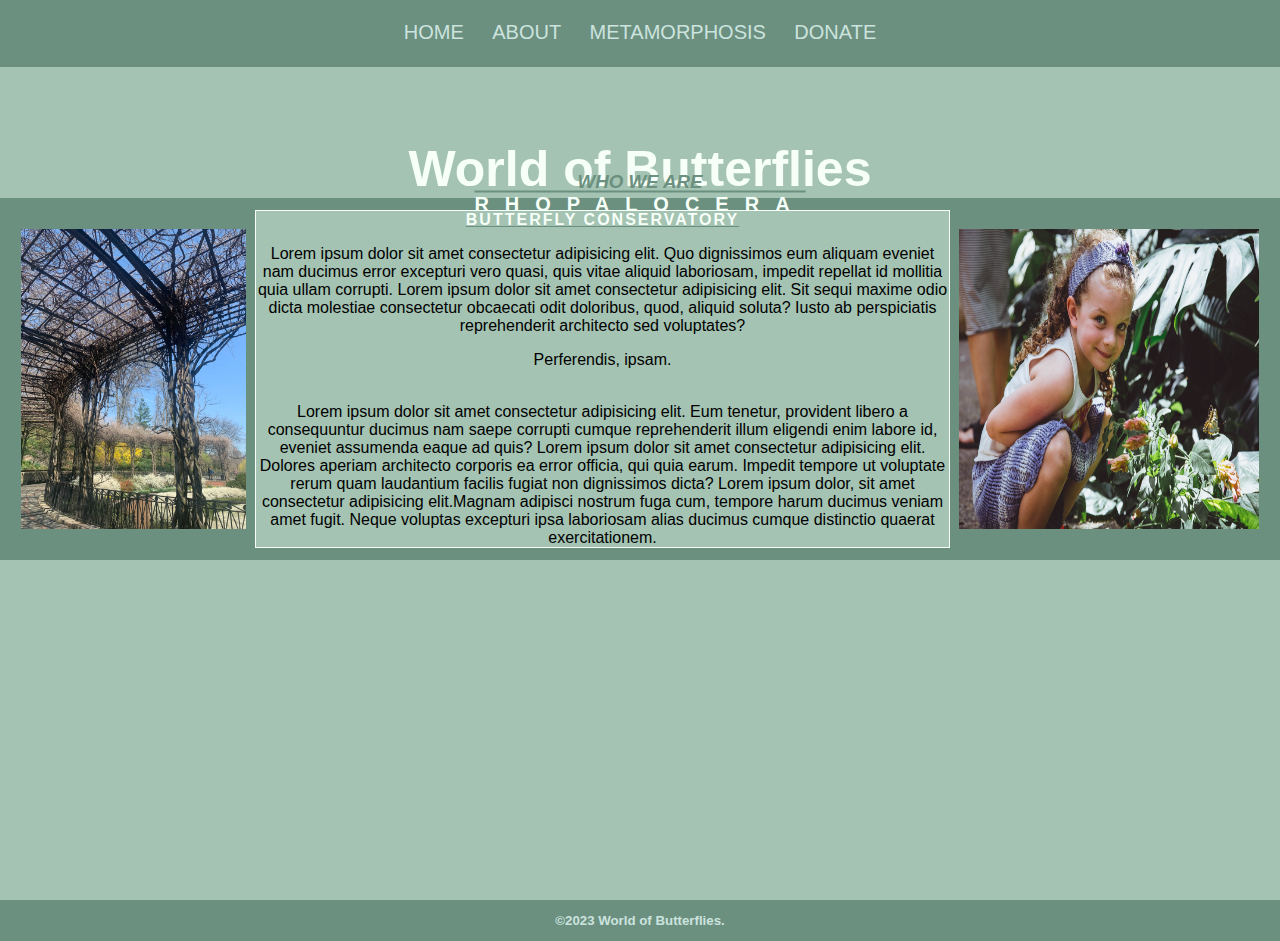
==== about.html @ 6f32122e "First Commit" ====
<!DOCTYPE html>
<html>

<head>
    <meta name="viewport" content="with=device-width, initial-scale=1.0">
    <title>World of Butterflies!</title>
    <link rel="stylesheet" href="styles.css">
</head>

<body>
    <section class="header">
        <nav>
            <div class="nav-links">
                <ul>
                    <li><a href="index.html">HOME</a></li>
                    <li><a href="about.html">ABOUT</a></li>
                    <li><a href="metamorphosis.html">METAMORPHOSIS</a></li>
                    <li><a href="donate.html">DONATE</a></li>
                </ul>
            </div>
        </nav>
        <div class="text-box">
            <h1>World of Butterflies</h1>
            <h2>RHOPALOCERA</h2>
        </div>

        <div id="about">
            <h3>WHO WE ARE</h1>
                <aside>
                    <img src="Pictures/em-theo-2vV73R6HgGw-unsplash.jpg" width="250px" height="300px"
                        alt="buttefly conservatory">
                    <center>
                        <class id="text">
                            <h4>Butterfly conservatory</h4> Lorem ipsum dolor sit amet consectetur
                            adipisicing elit. Quo dignissimos eum aliquam eveniet nam ducimus error excepturi vero
                            quasi,
                            quis
                            vitae aliquid laboriosam, impedit repellat id mollitia quia ullam corrupti.

                            Lorem ipsum dolor
                            sit
                            amet consectetur adipisicing elit. Sit sequi maxime odio dicta molestiae consectetur
                            obcaecati
                            odit
                            doloribus, quod, aliquid soluta? Iusto ab perspiciatis reprehenderit architecto sed
                            voluptates?<br>
                            <span>Perferendis, ipsam.</span><br>
                            Lorem ipsum dolor sit amet consectetur adipisicing elit. Eum tenetur,
                            provident
                            libero a consequuntur ducimus nam saepe corrupti cumque reprehenderit illum eligendi
                            enim
                            labore
                            id,
                            eveniet assumenda eaque ad quis? Lorem ipsum dolor sit amet consectetur adipisicing
                            elit.
                            Dolores
                            aperiam architecto corporis ea error officia, qui quia earum. Impedit tempore ut
                            voluptate
                            rerum
                            quam laudantium facilis fugiat non dignissimos dicta? Lorem ipsum dolor, sit amet
                            consectetur
                            adipisicing elit.Magnam adipisci nostrum fuga cum, tempore harum ducimus veniam amet
                            fugit.
                            Neque
                            voluptas excepturi ipsa laboriosam alias ducimus cumque distinctio quaerat
                            exercitationem.
                        </class>
                    </center>

                    <img src="Pictures/alora-griffiths-acgMZvMT-q0-unsplash.jpg" width="300px" height="300px"
                        alt="little girl at butterfly conservatory">


        </div>
        </aside>





    </section>
</body>

<footer>
    <section class="footer">
        <h5>&copy;2023 World of Butterflies.</h5>
    </section>
</footer>

</html>
---- styles.css ----
* {
    margin: 0;
    padding: 0;
    font-family: 'Roboto', sans-serif;
}


.footer {
    display: flex;
    padding: 1% 5%;
    justify-content: space-between;
    align-items: center;
    background-color: #6B9080;
}

.footer h5 {
    flex: 1;
    text-align: center;
    color: #CCE3DE
}

.header {
    min-height: 100vh;
    width: 100%;
    background-color: #a4c3b2;
    position: relative;
}

nav {
    display: flex;
    padding: 1% 5%;
    justify-content: space-between;
    align-items: center;
    background-color: #6B9080;
}

.nav-links {
    flex: 1;
    text-align: center;
}

.nav-links ul li {
    list-style: none;
    display: inline-block;
    padding: 8px 12px;
    position: relative;
}

.nav-links ul li a {
    color: #CCE3DE;
    text-decoration: none;
    font-size: 15px;
    font-size: 20px;
}

.nav-links ul li::after {
    content: '';
    width: 0%;
    height: 2px;
    background-color: #EAF4F4;
    display: block;
    margin: auto;
    transition: 0.5s;
}

.nav-links ul li:hover::after {
    width: 100%;
}

/*HEADING*/

.text-box {
    width: 90%;
    color: #F6FFF8;
    position: absolute;
    top: 20%;
    left: 50%;
    transform: translate(-50%, -50%);
    text-align: center;
}

.text-box h1 {
    font-size: 50px;
    line-height: 3rem;

}

.text-box h2 {
    font-size: 20px;
    letter-spacing: 1rem;
    text-decoration: overline;
    text-decoration-color: #6B9080;
}

nav .close .menu {
    display: none;
}

/*MEDIA QUERY*/

@media(max-width: 700px) {
    .text-box h1 {
        font-size: 20px;
    }

    .text-box h2 {
        font-size: 20px;
    }

    .nav-links {
        position: absolute;
        background: #F6FFF8;
        height: 100vh;
        width: 200px;
        top: 0;
        right: -200px;
        text-align: left;
        z-index: 2;
        transition: 1s;
    }

    nav .close {
        display: block;
        color: #6B9080;
        font-size: 22px;
        cursor: pointer;
        margin: 22px;
    }

    .nav-links ul {
        padding: 30px;
    }

}


/*Butterfly Cards*/

.butterfly-card {
    background-color: transparent;
    width: 200px;
    height: 200px;
    border: 1px solid #F6FFF8;
    perspective: 1000px;
}

.butterfly-card-inner {
    position: relative;
    width: 100%;
    height: 100%;
    text-align: center;
    transition: transform 0.8s;
    transform-style: preserve-3d;
}

.butterfly-card:hover .butterfly-card-inner {
    transform: rotateY(180deg);
}

.butterfly-card-front,
.butterfly-card-back {
    position: absolute;
    width: 100%;
    height: 100%;
    -webkit-backface-visibility: hidden;
    backface-visibility: hidden;
    overflow: hidden;
}

.butterfly-card-front {
    background-color: #EAF4F4;
    color: #A4C3B2;
}

.butterfly-card-back {
    background-color: #6B9080;
    color: #6B9080;
    transform: rotateY(180deg);
}

.butterfly-card-back h1 {
    font-size: 15px;
    color: #A4C3B2;
}

.container {
    display: flex;
    justify-content: space-evenly;
    align-content: center;
    position: relative;
    top: 6em;
    white-space: normal;
}

.container-2 {
    display: flex;
    justify-content: space-evenly;
    align-content: center;
    position: relative;
    top: 7em;
    white-space: normal;
}

/*ABOUT*/

#about h3 {
    margin-top: 5em;
    color: #6B9080;
    font-weight: 5%;
    font-style: oblique;
    transform: translate(0%, 50%);
    text-align: center;
}

aside {
    display: flex;
    justify-content: space-evenly;
    align-items: center;
    margin-top: 1em;

}

aside,
img {
    background-color: #6B9080;
    border-style: solid;
    border-color: #6B9080;
    /*border: 1px solid black;*/
    padding: 1vh;
}

img {

    border: 1px none;
}

#text {

    display: flex;
    flex-direction: column;
    align-content: space-between;
    /*justify-content: space-between;
    align-items: center;*/
    background-color: #A4C3B2;
    border-radius: 0;
    border: 1px solid #F6FFF8;
    gap: 1em;
}

h4 {
    color: #F6FFF8;
    text-transform: uppercase;
    text-decoration: underline;
    text-decoration-color: #6B9080;
    letter-spacing: 2px;

}

/*METAMORPHOSIS*/

#metamorphosis,
#heading {
    display: flex;
    justify-content: center;
    align-items: center;
    position: absolute;
    transform: translate(60%, 50%);
    text-align: center;
    top: 10%;

}

#heading {
    text-align: center;
    text-transform: lowercase;
    color: #EAF4F4;
    text-decoration: underline;
    text-decoration-color: #6B9080;
    transform: translate(10%, 90%);
    top: 20%;
    bottom: 15%;
}



/*DONATION BOX*/

input [type=text],
select,
textarea {
    width: 100%;
    padding: 12px;
    border: 1px solid #6B9080;
    border-radius: 0px;
    box-sizing: border-box;
    margin-top: 5px;
    margin-bottom: 5px;
    resize: vertical;

}

input[type=submit] {
    background-color: #EAF4F4;
    color: #6B9080;
    padding: 12px 20px;
    border: 1px;
    border-radius: 1px;
    cursor: pointer;
}

input[type=submit]:hover {
    background-color: #CCE3DE;
    color: #6B9080;
}

.comment-box {
    border-radius: 2px;
    background-color: #6B9080;
    padding: 10px;
    border: #6B9080 solid 1px;
    width: 50%;
    display: flex;
    justify-content: space-around;
    align-items: center;
    margin-left: 0%;
    margin-top: 1%;
    color: #F6FFF8;
    transform: translate(18em, 6em);
}

.country {

    display: flex;
    align-self: stretch;
}


.para {

    background-color: #6B9080;
    border: #EAF4F4 solid 1px;
    margin-top: 0;
    display: flex;
    justify-content: center;
    transform: translate(0em, 6em);
}

p {
    background-color: #6B9080;
    margin-top: 6%;
    padding: 5px;
    border: #6B9080 solid 1px;
    color: #CCE3DE;
}
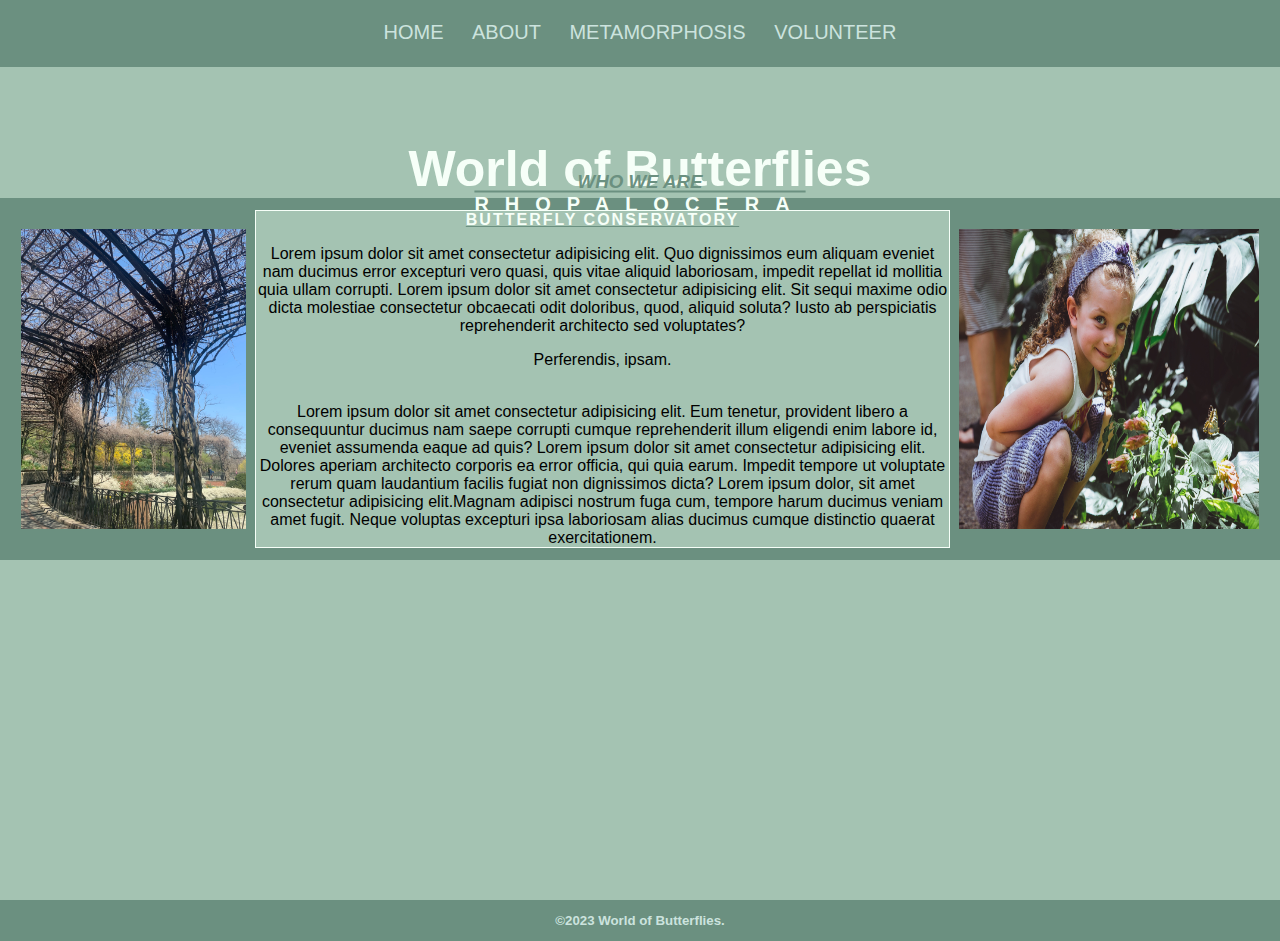
==== commit 8bdd607d: "changes to project" ====
--- a/about.html
+++ b/about.html
@@ -5,6 +5,7 @@
     <meta name="viewport" content="with=device-width, initial-scale=1.0">
     <title>World of Butterflies!</title>
     <link rel="stylesheet" href="styles.css">
+    <script type="text/javascript" src="script.js"></script>
 </head>
 
 <body>
@@ -15,7 +16,7 @@
                     <li><a href="index.html">HOME</a></li>
                     <li><a href="about.html">ABOUT</a></li>
                     <li><a href="metamorphosis.html">METAMORPHOSIS</a></li>
-                    <li><a href="donate.html">DONATE</a></li>
+                    <li><a href="volunteer.html">VOLUNTEER</a></li>
                 </ul>
             </div>
         </nav>
@@ -28,7 +29,7 @@
             <h3>WHO WE ARE</h1>
                 <aside>
                     <img src="Pictures/em-theo-2vV73R6HgGw-unsplash.jpg" width="250px" height="300px"
-                        alt="buttefly conservatory">
+                        alt="butterfly conservatory">
                     <center>
                         <class id="text">
                             <h4>Butterfly conservatory</h4> Lorem ipsum dolor sit amet consectetur
--- a/styles.css
+++ b/styles.css
@@ -264,7 +264,7 @@
     justify-content: center;
     align-items: center;
     position: absolute;
-    transform: translate(60%, 50%);
+    transform: translate(40%, 50%);
     text-align: center;
     top: 10%;
 
@@ -276,11 +276,52 @@
     color: #EAF4F4;
     text-decoration: underline;
     text-decoration-color: #6B9080;
-    transform: translate(10%, 90%);
+    transform: translate(-5em, 90%);
     top: 20%;
     bottom: 15%;
 }
 
+/*Stages of Meta*/
+
+.accordion .container {
+    position: relative;
+    margin: 10px 10px;
+}
+
+.accordion .label {
+    position: relative;
+    padding: 10px 0;
+    font-size: 30px;
+    color: black;
+    cursor: pointer;
+}
+
+.accordion .label::before {
+    content: '+';
+    color: black;
+    position: absolute;
+    top: 50%;
+    right: -5px;
+    font-size: 30px;
+    transform: translateY(-50%);
+}
+
+.accordion .content {
+    position: relative;
+    background: white;
+    height: 0;
+    font-size: 20px;
+    text-align: justify;
+    width: 780px;
+    overflow: hidden;
+    transition: 0.5s;
+}
+
+.accordion hr {
+    width: 100%;
+    margin-left: 0;
+    border: 1px solid grey;
+}
 
 
 /*DONATION BOX*/
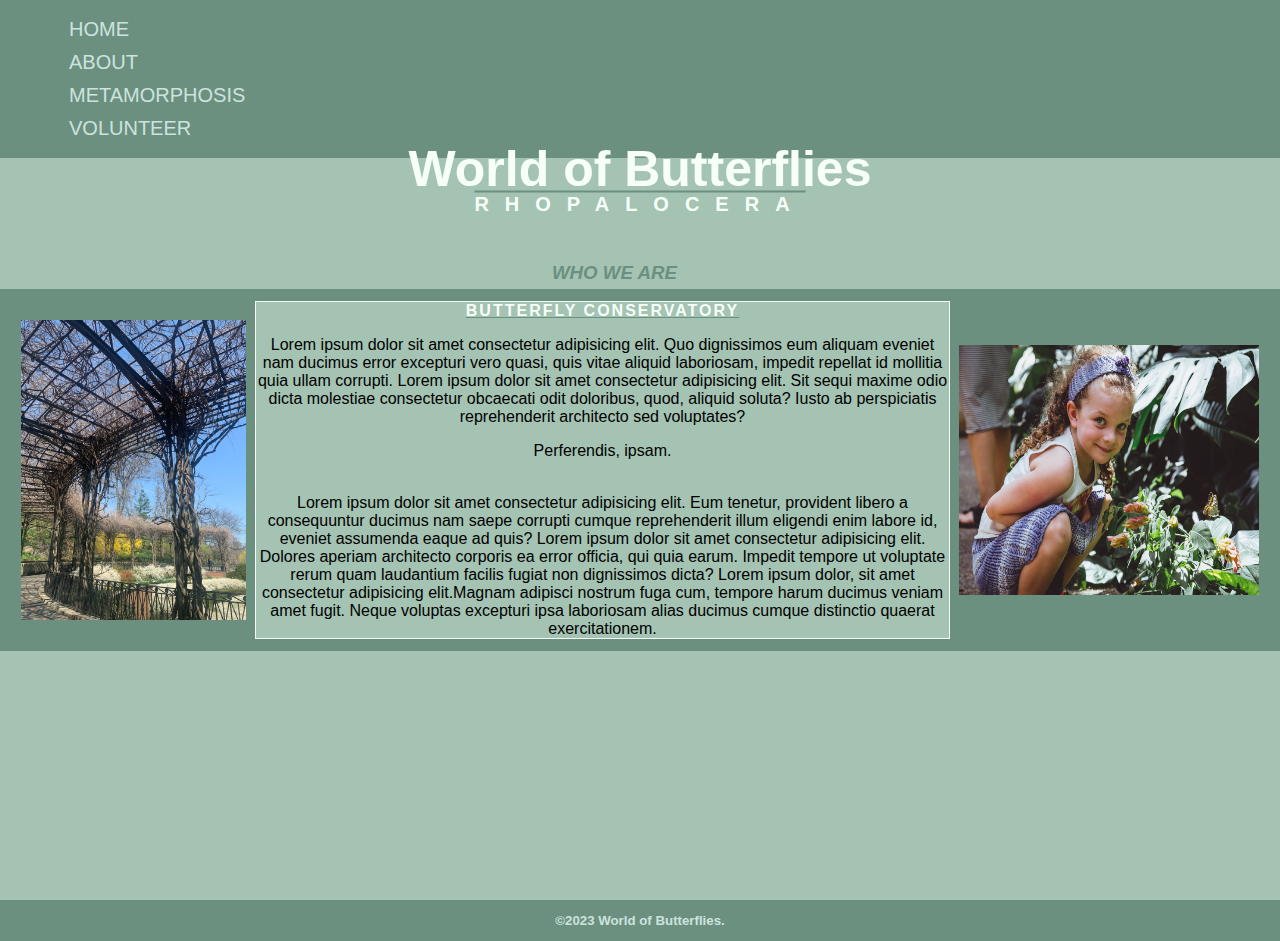
==== commit 1df12c34: "changes made" ====
--- a/about.html
+++ b/about.html
@@ -68,7 +68,7 @@
                         </class>
                     </center>
 
-                    <img src="Pictures/alora-griffiths-acgMZvMT-q0-unsplash.jpg" width="300px" height="300px"
+                    <img src="Pictures/alora-griffiths-acgMZvMT-q0-unsplash.jpg" width="300px" height="250px"
                         alt="little girl at butterfly conservatory">
 
 
--- a/styles.css
+++ b/styles.css
@@ -37,12 +37,14 @@
 .nav-links {
     flex: 1;
     text-align: center;
+    overflow: hidden;
+    position: relative;
 }
 
 .nav-links ul li {
     list-style: none;
-    display: inline-block;
-    padding: 8px 12px;
+    display: flex;
+    padding: 5px 5px;
     position: relative;
 }
 
@@ -56,7 +58,7 @@
 .nav-links ul li::after {
     content: '';
     width: 0%;
-    height: 2px;
+    height: 0%;
     background-color: #EAF4F4;
     display: block;
     margin: auto;
@@ -92,48 +94,6 @@
     text-decoration-color: #6B9080;
 }
 
-nav .close .menu {
-    display: none;
-}
-
-/*MEDIA QUERY*/
-
-@media(max-width: 700px) {
-    .text-box h1 {
-        font-size: 20px;
-    }
-
-    .text-box h2 {
-        font-size: 20px;
-    }
-
-    .nav-links {
-        position: absolute;
-        background: #F6FFF8;
-        height: 100vh;
-        width: 200px;
-        top: 0;
-        right: -200px;
-        text-align: left;
-        z-index: 2;
-        transition: 1s;
-    }
-
-    nav .close {
-        display: block;
-        color: #6B9080;
-        font-size: 22px;
-        cursor: pointer;
-        margin: 22px;
-    }
-
-    .nav-links ul {
-        padding: 30px;
-    }
-
-}
-
-
 /*Butterfly Cards*/
 
 .butterfly-card {
@@ -181,6 +141,16 @@
 .butterfly-card-back h1 {
     font-size: 15px;
     color: #A4C3B2;
+    padding-top: 1em;
+}
+
+.butterfly-card-back p {
+    background-color: #A4C3B2;
+    height: 5em;
+    display: flex;
+    justify-content: center;
+    margin-top: 2em;
+
 }
 
 .container {
@@ -199,6 +169,25 @@
     position: relative;
     top: 7em;
     white-space: normal;
+}
+
+
+@media screen (min-width: 600px) {
+
+    .text-box,
+    .text-box h1,
+    .text-box h2 {
+        font-size: 15em;
+        margin-bottom: -15em;
+    }
+
+    .container,
+    .container-2 {
+        display: flex;
+        justify-content: center;
+        object-position: center;
+        min-width: 300px;
+    }
 }
 
 /*ABOUT*/
@@ -208,7 +197,7 @@
     color: #6B9080;
     font-weight: 5%;
     font-style: oblique;
-    transform: translate(0%, 50%);
+    transform: translate(-2%, 50%);
     text-align: center;
 }
 
@@ -264,7 +253,7 @@
     justify-content: center;
     align-items: center;
     position: absolute;
-    transform: translate(40%, 50%);
+    transform: translate(35%, 50%);
     text-align: center;
     top: 10%;
 
@@ -276,55 +265,56 @@
     color: #EAF4F4;
     text-decoration: underline;
     text-decoration-color: #6B9080;
-    transform: translate(-5em, 90%);
+    transform: translate(-10em, 90%);
     top: 20%;
     bottom: 15%;
 }
 
 /*Stages of Meta*/
 
-.accordion .container {
-    position: relative;
-    margin: 10px 10px;
-}
-
-.accordion .label {
-    position: relative;
-    padding: 10px 0;
-    font-size: 30px;
-    color: black;
+.accordion {
+    width: 400px;
+    box-shadow: 0 0 10px #EAF4F4;
+    border-radius: 0px;
+    overflow: hidden;
+    background-color: #6B9080;
+    transform: translate(-30em, 15em);
+    padding: 1%;
+}
+
+.accordion_label .accordion_content {
+    padding: 0px;
+}
+
+.accordion_label {
+    display: flex;
+    color: #F6FFF8;
+    font-weight: bold;
     cursor: pointer;
-}
-
-.accordion .label::before {
-    content: '+';
-    color: black;
-    position: absolute;
-    top: 50%;
-    right: -5px;
-    font-size: 30px;
-    transform: translateY(-50%);
-}
-
-.accordion .content {
-    position: relative;
-    background: white;
-    height: 0;
-    font-size: 20px;
-    text-align: justify;
-    width: 780px;
-    overflow: hidden;
-    transition: 0.5s;
-}
-
-.accordion hr {
-    width: 100%;
-    margin-left: 0;
-    border: 1px solid grey;
-}
-
-
-/*DONATION BOX*/
+    position: relative;
+    transition: background-color 0.1s;
+}
+
+.accordion_label:hover {
+    background-color: #CCE3DE;
+}
+
+.accordion_content {
+    background-color: #EAF4F4;
+    line-height: 90%;
+    font-size: 0.79em;
+    display: none;
+}
+
+.accordion_input {
+    display: none;
+}
+
+.accordion_input:checked~.accordion_content {
+    display: contents;
+}
+
+/*Volunteer BOX*/
 
 input [type=text],
 select,
@@ -392,4 +382,8 @@
     padding: 5px;
     border: #6B9080 solid 1px;
     color: #CCE3DE;
-}+}
+
+/*Media Query*/
+
+@media(max-width: 900px) {}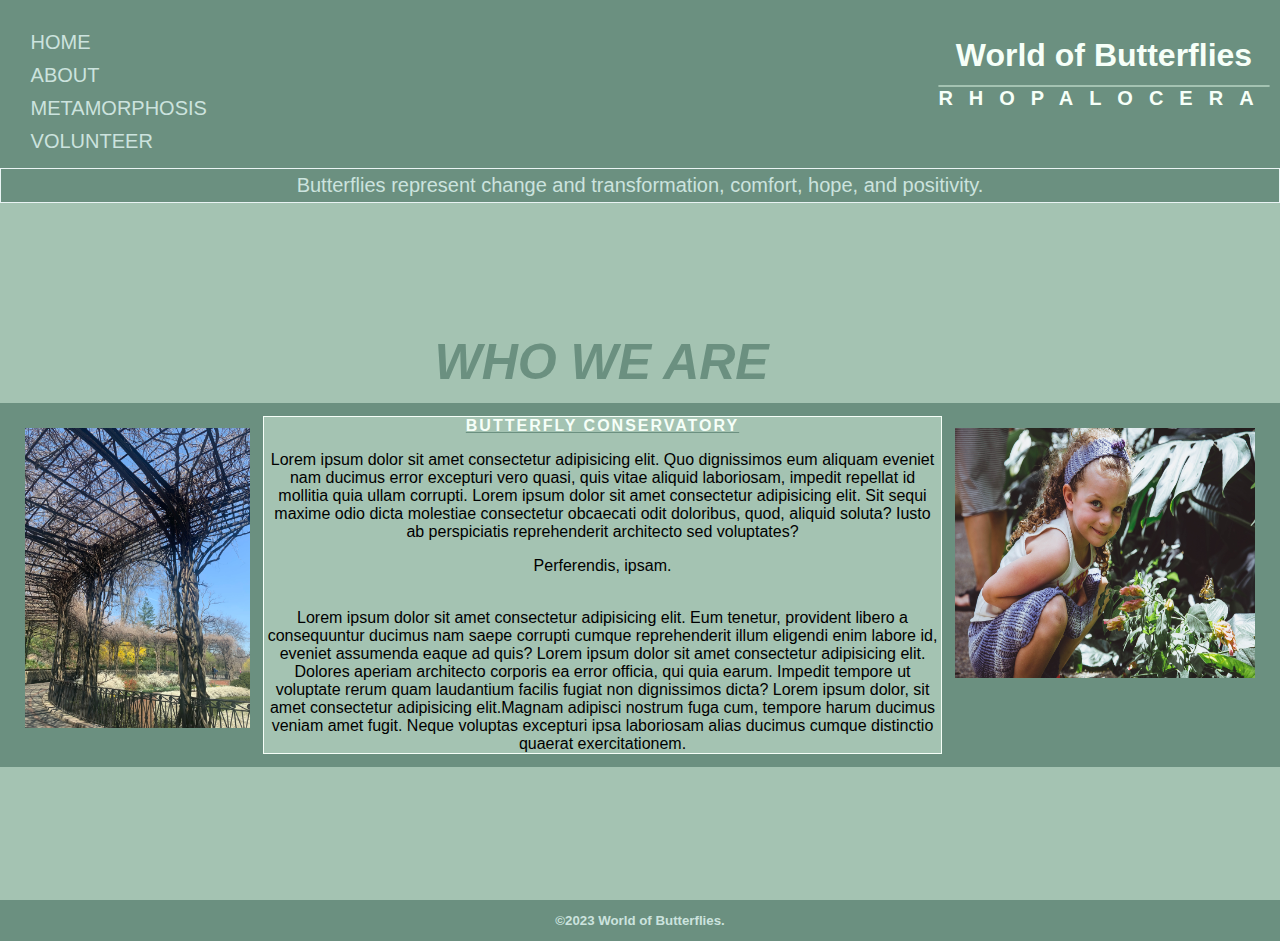
==== commit 53d8d5cd: "made new changes + added readme" ====
--- a/about.html
+++ b/about.html
@@ -27,6 +27,9 @@
 
         <div id="about">
             <h3>WHO WE ARE</h1>
+
+                <p class="spiritual">Butterflies represent change and transformation, comfort, hope, and positivity.</p>
+
                 <aside>
                     <img src="Pictures/em-theo-2vV73R6HgGw-unsplash.jpg" width="250px" height="300px"
                         alt="butterfly conservatory">
--- a/styles.css
+++ b/styles.css
@@ -16,7 +16,7 @@
 .footer h5 {
     flex: 1;
     text-align: center;
-    color: #CCE3DE
+    color: #CCE3DE;
 }
 
 .header {
@@ -28,10 +28,10 @@
 
 nav {
     display: flex;
-    padding: 1% 5%;
     justify-content: space-between;
-    align-items: center;
-    background-color: #6B9080;
+    padding: 2% 2%;
+    background-color: #6B9080;
+    float: none;
 }
 
 .nav-links {
@@ -72,18 +72,17 @@
 /*HEADING*/
 
 .text-box {
-    width: 90%;
+    width: 100%;
     color: #F6FFF8;
     position: absolute;
-    top: 20%;
-    left: 50%;
-    transform: translate(-50%, -50%);
-    text-align: center;
+    /*transform: translate(-50%, -50%);*/
+    text-align: center;
+    bottom: 10;
 }
 
 .text-box h1 {
     font-size: 50px;
-    line-height: 3rem;
+    line-height: 4rem;
 
 }
 
@@ -91,17 +90,29 @@
     font-size: 20px;
     letter-spacing: 1rem;
     text-decoration: overline;
-    text-decoration-color: #6B9080;
+    text-decoration-color: #A4C3B2;
+}
+
+@media screen and (min-width: 600px) {
+
+    .text-box {
+        margin-top: 9em;
+        margin-left: 29em;
+        padding-bottom: 1em;
+        padding-top: 1em;
+    }
+
 }
 
 /*Butterfly Cards*/
 
 .butterfly-card {
     background-color: transparent;
-    width: 200px;
-    height: 200px;
+    width: 150px;
+    height: 150px;
     border: 1px solid #F6FFF8;
     perspective: 1000px;
+    ;
 }
 
 .butterfly-card-inner {
@@ -135,6 +146,7 @@
 .butterfly-card-back {
     background-color: #6B9080;
     color: #6B9080;
+    padding: 0%;
     transform: rotateY(180deg);
 }
 
@@ -146,10 +158,10 @@
 
 .butterfly-card-back p {
     background-color: #A4C3B2;
-    height: 5em;
+    height: 6em;
     display: flex;
     justify-content: center;
-    margin-top: 2em;
+    margin-top: 1em;
 
 }
 
@@ -171,56 +183,57 @@
     white-space: normal;
 }
 
-
-@media screen (min-width: 600px) {
-
-    .text-box,
-    .text-box h1,
-    .text-box h2 {
-        font-size: 15em;
-        margin-bottom: -15em;
-    }
-
-    .container,
-    .container-2 {
-        display: flex;
-        justify-content: center;
-        object-position: center;
-        min-width: 300px;
-    }
-}
-
 /*ABOUT*/
 
+.spiritual {
+    background-color: #6B9080;
+    font-size: 20px;
+    border: #EAF4F4 solid 1px;
+    display: flex;
+    justify-content: center;
+    transform: translate(0em, -10em);
+}
+
 #about h3 {
-    margin-top: 5em;
     color: #6B9080;
     font-weight: 5%;
+    font-size: 50px;
     font-style: oblique;
-    transform: translate(-2%, 50%);
-    text-align: center;
-}
-
-aside {
-    display: flex;
-    justify-content: space-evenly;
-    align-items: center;
-    margin-top: 1em;
-
-}
-
-aside,
-img {
-    background-color: #6B9080;
-    border-style: solid;
-    border-color: #6B9080;
-    /*border: 1px solid black;*/
-    padding: 1vh;
-}
-
-img {
-
-    border: 1px none;
+    transform: translate(-3%, 2em);
+    text-align: center;
+}
+
+@media screen and (min-width: 600px) {
+
+    #about h3 {
+        margin-top: 1em;
+    }
+}
+
+@media screen and (min-width: 600px) {
+
+    .text-box h1 {
+        font-size: 2em;
+        margin-top: -10em;
+    }
+
+    aside {
+        display: flex;
+        flex-flow: row;
+
+
+    }
+
+    aside,
+    img {
+        background-color: #6B9080;
+        border-style: none;
+        border-color: #6B9080;
+        top: 15em;
+        padding: 1%;
+        display: flex;
+        flex-flow: row;
+    }
 }
 
 #text {
@@ -253,7 +266,7 @@
     justify-content: center;
     align-items: center;
     position: absolute;
-    transform: translate(35%, 50%);
+    transform: translate(42em, 4em);
     text-align: center;
     top: 10%;
 
@@ -270,6 +283,18 @@
     bottom: 15%;
 }
 
+@media screen and (min-width: 600px) {
+
+    #metamorphosis {
+        left: -20em;
+        top: 8em;
+    }
+
+    #heading {
+        left: 18em;
+    }
+}
+
 /*Stages of Meta*/
 
 .accordion {
@@ -320,12 +345,12 @@
 select,
 textarea {
     width: 100%;
-    padding: 12px;
+    padding: 13px;
     border: 1px solid #6B9080;
     border-radius: 0px;
     box-sizing: border-box;
-    margin-top: 5px;
-    margin-bottom: 5px;
+    margin-top: 1em;
+    margin-bottom: 1em;
     resize: vertical;
 
 }
@@ -347,16 +372,16 @@
 .comment-box {
     border-radius: 2px;
     background-color: #6B9080;
-    padding: 10px;
+    padding: 20px;
     border: #6B9080 solid 1px;
-    width: 50%;
-    display: flex;
-    justify-content: space-around;
+    width: 40%;
+    display: flex;
+    justify-content: space-between;
     align-items: center;
     margin-left: 0%;
     margin-top: 1%;
     color: #F6FFF8;
-    transform: translate(18em, 6em);
+    transform: translate(40em, -1em);
 }
 
 .country {
@@ -365,6 +390,18 @@
     align-self: stretch;
 }
 
+@media screen and (min-width: 600px) {
+
+    .comment-box {
+        margin-left: -17em;
+        display: flex;
+        justify-content: center;
+    }
+
+    .country {
+        left: 5em;
+    }
+}
 
 .para {
 
@@ -373,7 +410,7 @@
     margin-top: 0;
     display: flex;
     justify-content: center;
-    transform: translate(0em, 6em);
+    transform: translate(0em, -1em);
 }
 
 p {
